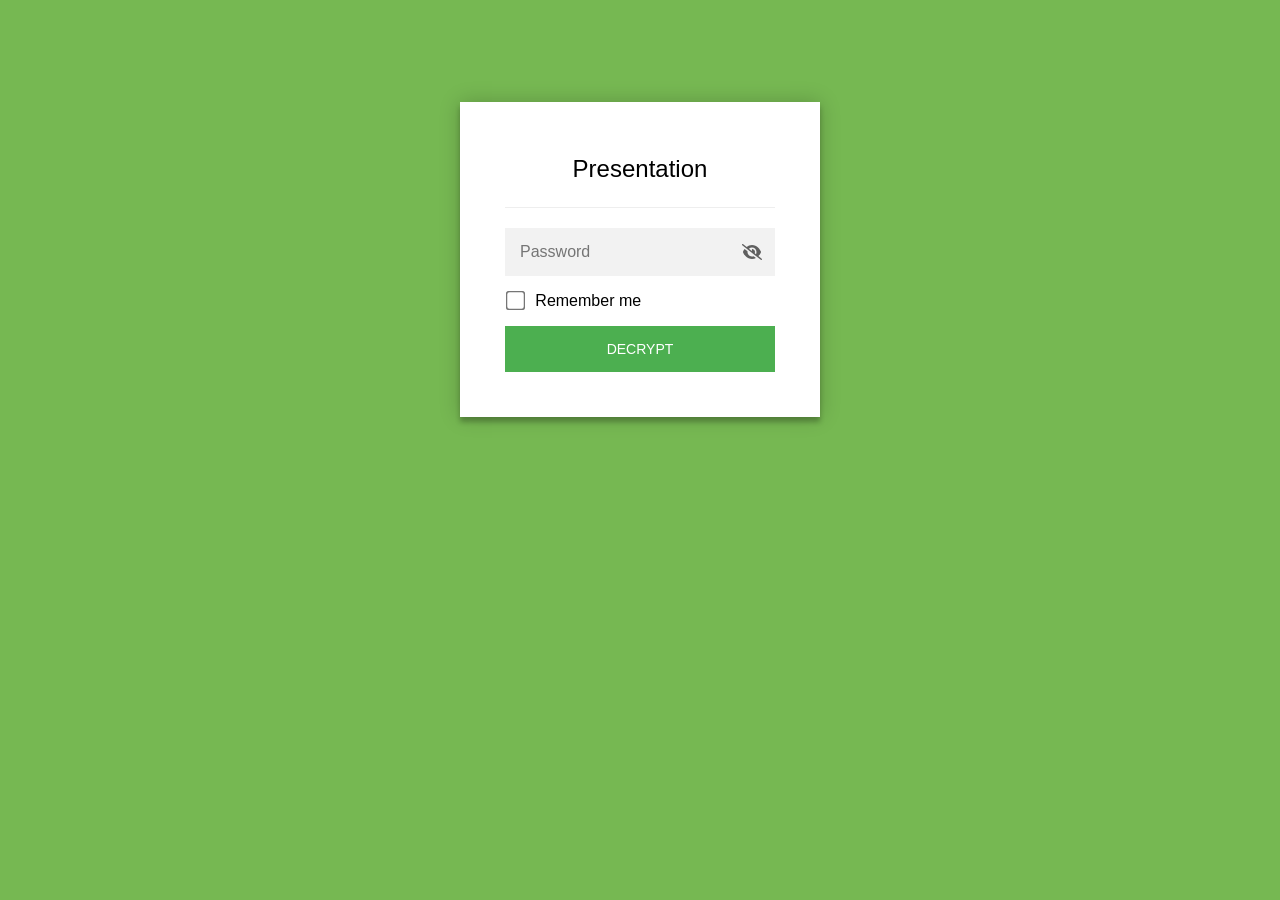
==== d-25acf484/index.html @ e8b5316e "host encrypted presentation" ====
<!DOCTYPE html>
<html class="staticrypt-html">
    <head><meta name="robots" content="noindex,nofollow">
        <meta charset="utf-8" />
        <title>Presentation</title>
        <meta name="viewport" content="width=device-width, initial-scale=1" />

        <!-- do not cache this page -->
        <meta http-equiv="cache-control" content="max-age=0" />
        <meta http-equiv="cache-control" content="no-cache" />
        <meta http-equiv="expires" content="0" />
        <meta http-equiv="expires" content="Tue, 01 Jan 1980 1:00:00 GMT" />
        <meta http-equiv="pragma" content="no-cache" />

        <style>
            .staticrypt-hr {
                margin-top: 20px;
                margin-bottom: 20px;
                border: 0;
                border-top: 1px solid #eee;
            }

            .staticrypt-page {
                width: 360px;
                padding: 8% 0 0;
                margin: auto;
                box-sizing: border-box;
            }

            .staticrypt-form {
                position: relative;
                z-index: 1;
                background: #ffffff;
                max-width: 360px;
                margin: 0 auto 100px;
                padding: 45px;
                text-align: center;
                box-shadow: 0 0 20px 0 rgba(0, 0, 0, 0.2), 0 5px 5px 0 rgba(0, 0, 0, 0.24);
            }

            .staticrypt-form input[type="password"],
            input[type="text"] {
                background: inherit;
                border: 0;
                box-sizing: border-box; /* This ensures padding is included in the total width */
                font-size: 14px;
                outline: 0;
                padding: 15px 30px 15px 15px; /* Adjust the padding to ensure there is space for the icon */
                width: 100%;
            }

            .staticrypt-password-container {
                position: relative;
                outline: 0;
                background: #f2f2f2;
                width: 100%;
                border: 0;
                margin: 0 0 15px;
                box-sizing: border-box;
            }

            .staticrypt-toggle-password-visibility {
                cursor: pointer;
                height: 20px;
                opacity: 60%;
                padding: 13px;
                position: absolute;
                right: 0;
                top: 50%;
                transform: translateY(-50%);
                width: 20px;
            }

            .staticrypt-form .staticrypt-decrypt-button {
                text-transform: uppercase;
                outline: 0;
                background: #4CAF50;
                width: 100%;
                border: 0;
                padding: 15px;
                color: #ffffff;
                font-size: 14px;
                cursor: pointer;
            }

            .staticrypt-form .staticrypt-decrypt-button:hover,
            .staticrypt-form .staticrypt-decrypt-button:active,
            .staticrypt-form .staticrypt-decrypt-button:focus {
                background: #4CAF50;
                filter: brightness(92%);
            }

            .staticrypt-html {
                height: 100%;
            }

            .staticrypt-body {
                height: 100%;
                margin: 0;
            }

            .staticrypt-content {
                height: 100%;
                margin-bottom: 1em;
                background: #76B852;
                font-family: "Arial", sans-serif;
                -webkit-font-smoothing: antialiased;
                -moz-osx-font-smoothing: grayscale;
            }

            .staticrypt-instructions {
                margin-top: -1em;
                margin-bottom: 1em;
            }

            .staticrypt-title {
                font-size: 1.5em;
            }

            label.staticrypt-remember {
                display: flex;
                align-items: center;
                margin-bottom: 1em;
            }

            .staticrypt-remember input[type="checkbox"] {
                transform: scale(1.5);
                margin-right: 1em;
            }

            .hidden {
                display: none !important;
            }

            .staticrypt-spinner-container {
                height: 100%;
                display: flex;
                align-items: center;
                justify-content: center;
            }

            .staticrypt-spinner {
                display: inline-block;
                width: 2rem;
                height: 2rem;
                vertical-align: text-bottom;
                border: 0.25em solid gray;
                border-right-color: transparent;
                border-radius: 50%;
                -webkit-animation: spinner-border 0.75s linear infinite;
                animation: spinner-border 0.75s linear infinite;
                animation-duration: 0.75s;
                animation-timing-function: linear;
                animation-delay: 0s;
                animation-iteration-count: infinite;
                animation-direction: normal;
                animation-fill-mode: none;
                animation-play-state: running;
                animation-name: spinner-border;
            }

            @keyframes spinner-border {
                100% {
                    transform: rotate(360deg);
                }
            }

            @media screen and (-webkit-min-device-pixel-ratio: 0) {
                .staticrypt-form input[type="password"],
                input[type="text"] {
                    font-size: 16px;
                }
            }
        </style>
    </head>

    <body class="staticrypt-body">
        <div id="staticrypt_loading" class="staticrypt-spinner-container">
            <div class="staticrypt-spinner"></div>
        </div>

        <div id="staticrypt_content" class="staticrypt-content hidden">
            <div class="staticrypt-page">
                <div class="staticrypt-form">
                    <div class="staticrypt-instructions">
                        <p class="staticrypt-title">Presentation</p>
                        <p></p>
                    </div>

                    <hr class="staticrypt-hr" />

                    <form id="staticrypt-form" action="#" method="post">
                        <div class="staticrypt-password-container">
                            <input
                                id="staticrypt-password"
                                type="password"
                                name="password"
                                placeholder="Password"
                                autofocus
                            />

                            <img
                                class="staticrypt-toggle-password-visibility"
                                alt="Show password"
                                title="Show password"
                                src="[data-uri]"
                            />
                        </div>

                        <label id="staticrypt-remember-label" class="staticrypt-remember hidden">
                            <input id="staticrypt-remember" type="checkbox" name="remember" />
                            Remember me
                        </label>

                        <input type="submit" class="staticrypt-decrypt-button" value="DECRYPT" />
                    </form>
                </div>
            </div>
        </div>

        <script>
            // these variables will be filled when generating the file - the template format is 'variable_name'
            const staticryptInitiator = ((function(){
  const exports = {};
  const cryptoEngine = ((function(){
  const exports = {};
  const { subtle } = crypto;

const IV_BITS = 16 * 8;
const HEX_BITS = 4;
const ENCRYPTION_ALGO = "AES-CBC";

/**
 * Translates between utf8 encoded hexadecimal strings
 * and Uint8Array bytes.
 */
const HexEncoder = {
    /**
     * hex string -> bytes
     * @param {string} hexString
     * @returns {Uint8Array}
     */
    parse: function (hexString) {
        if (hexString.length % 2 !== 0) throw "Invalid hexString";
        const arrayBuffer = new Uint8Array(hexString.length / 2);

        for (let i = 0; i < hexString.length; i += 2) {
            const byteValue = parseInt(hexString.substring(i, i + 2), 16);
            if (isNaN(byteValue)) {
                throw "Invalid hexString";
            }
            arrayBuffer[i / 2] = byteValue;
        }
        return arrayBuffer;
    },

    /**
     * bytes -> hex string
     * @param {Uint8Array} bytes
     * @returns {string}
     */
    stringify: function (bytes) {
        const hexBytes = [];

        for (let i = 0; i < bytes.length; ++i) {
            let byteString = bytes[i].toString(16);
            if (byteString.length < 2) {
                byteString = "0" + byteString;
            }
            hexBytes.push(byteString);
        }
        return hexBytes.join("");
    },
};

/**
 * Translates between utf8 strings and Uint8Array bytes.
 */
const UTF8Encoder = {
    parse: function (str) {
        return new TextEncoder().encode(str);
    },

    stringify: function (bytes) {
        return new TextDecoder().decode(bytes);
    },
};

/**
 * Salt and encrypt a msg with a password.
 */
async function encrypt(msg, hashedPassword) {
    // Must be 16 bytes, unpredictable, and preferably cryptographically random. However, it need not be secret.
    // https://developer.mozilla.org/en-US/docs/Web/API/SubtleCrypto/encrypt#parameters
    const iv = crypto.getRandomValues(new Uint8Array(IV_BITS / 8));

    const key = await subtle.importKey("raw", HexEncoder.parse(hashedPassword), ENCRYPTION_ALGO, false, ["encrypt"]);

    const encrypted = await subtle.encrypt(
        {
            name: ENCRYPTION_ALGO,
            iv: iv,
        },
        key,
        UTF8Encoder.parse(msg)
    );

    // iv will be 32 hex characters, we prepend it to the ciphertext for use in decryption
    return HexEncoder.stringify(iv) + HexEncoder.stringify(new Uint8Array(encrypted));
}
exports.encrypt = encrypt;

/**
 * Decrypt a salted msg using a password.
 *
 * @param {string} encryptedMsg
 * @param {string} hashedPassword
 * @returns {Promise<string>}
 */
async function decrypt(encryptedMsg, hashedPassword) {
    const ivLength = IV_BITS / HEX_BITS;
    const iv = HexEncoder.parse(encryptedMsg.substring(0, ivLength));
    const encrypted = encryptedMsg.substring(ivLength);

    const key = await subtle.importKey("raw", HexEncoder.parse(hashedPassword), ENCRYPTION_ALGO, false, ["decrypt"]);

    const outBuffer = await subtle.decrypt(
        {
            name: ENCRYPTION_ALGO,
            iv: iv,
        },
        key,
        HexEncoder.parse(encrypted)
    );

    return UTF8Encoder.stringify(new Uint8Array(outBuffer));
}
exports.decrypt = decrypt;

/**
 * Salt and hash the password so it can be stored in localStorage without opening a password reuse vulnerability.
 *
 * @param {string} password
 * @param {string} salt
 * @returns {Promise<string>}
 */
async function hashPassword(password, salt) {
    // we hash the password in multiple steps, each adding more iterations. This is because we used to allow less
    // iterations, so for backward compatibility reasons, we need to support going from that to more iterations.
    let hashedPassword = await hashLegacyRound(password, salt);

    hashedPassword = await hashSecondRound(hashedPassword, salt);

    return hashThirdRound(hashedPassword, salt);
}
exports.hashPassword = hashPassword;

/**
 * This hashes the password with 1k iterations. This is a low number, we need this function to support backwards
 * compatibility.
 *
 * @param {string} password
 * @param {string} salt
 * @returns {Promise<string>}
 */
function hashLegacyRound(password, salt) {
    return pbkdf2(password, salt, 1000, "SHA-1");
}
exports.hashLegacyRound = hashLegacyRound;

/**
 * Add a second round of iterations. This is because we used to use 1k, so for backwards compatibility with
 * remember-me/autodecrypt links, we need to support going from that to more iterations.
 *
 * @param hashedPassword
 * @param salt
 * @returns {Promise<string>}
 */
function hashSecondRound(hashedPassword, salt) {
    return pbkdf2(hashedPassword, salt, 14000, "SHA-256");
}
exports.hashSecondRound = hashSecondRound;

/**
 * Add a third round of iterations to bring total number to 600k. This is because we used to use 1k, then 15k, so for
 * backwards compatibility with remember-me/autodecrypt links, we need to support going from that to more iterations.
 *
 * @param hashedPassword
 * @param salt
 * @returns {Promise<string>}
 */
function hashThirdRound(hashedPassword, salt) {
    return pbkdf2(hashedPassword, salt, 585000, "SHA-256");
}
exports.hashThirdRound = hashThirdRound;

/**
 * Salt and hash the password so it can be stored in localStorage without opening a password reuse vulnerability.
 *
 * @param {string} password
 * @param {string} salt
 * @param {int} iterations
 * @param {string} hashAlgorithm
 * @returns {Promise<string>}
 */
async function pbkdf2(password, salt, iterations, hashAlgorithm) {
    const key = await subtle.importKey("raw", UTF8Encoder.parse(password), "PBKDF2", false, ["deriveBits"]);

    const keyBytes = await subtle.deriveBits(
        {
            name: "PBKDF2",
            hash: hashAlgorithm,
            iterations,
            salt: UTF8Encoder.parse(salt),
        },
        key,
        256
    );

    return HexEncoder.stringify(new Uint8Array(keyBytes));
}

function generateRandomSalt() {
    const bytes = crypto.getRandomValues(new Uint8Array(128 / 8));

    return HexEncoder.stringify(new Uint8Array(bytes));
}
exports.generateRandomSalt = generateRandomSalt;

async function signMessage(hashedPassword, message) {
    const key = await subtle.importKey(
        "raw",
        HexEncoder.parse(hashedPassword),
        {
            name: "HMAC",
            hash: "SHA-256",
        },
        false,
        ["sign"]
    );
    const signature = await subtle.sign("HMAC", key, UTF8Encoder.parse(message));

    return HexEncoder.stringify(new Uint8Array(signature));
}
exports.signMessage = signMessage;

function getRandomAlphanum() {
    const possibleCharacters = "abcdefghijklmnopqrstuvwxyzABCDEFGHIJKLMNOPQRSTUVWXYZ0123456789";

    let byteArray;
    let parsedInt;

    // Keep generating new random bytes until we get a value that falls
    // within a range that can be evenly divided by possibleCharacters.length
    do {
        byteArray = crypto.getRandomValues(new Uint8Array(1));
        // extract the lowest byte to get an int from 0 to 255 (probably unnecessary, since we're only generating 1 byte)
        parsedInt = byteArray[0] & 0xff;
    } while (parsedInt >= 256 - (256 % possibleCharacters.length));

    // Take the modulo of the parsed integer to get a random number between 0 and totalLength - 1
    const randomIndex = parsedInt % possibleCharacters.length;

    return possibleCharacters[randomIndex];
}

/**
 * Generate a random string of a given length.
 *
 * @param {int} length
 * @returns {string}
 */
function generateRandomString(length) {
    let randomString = "";

    for (let i = 0; i < length; i++) {
        randomString += getRandomAlphanum();
    }

    return randomString;
}
exports.generateRandomString = generateRandomString;

  return exports;
})());
const codec = ((function(){
  const exports = {};
  /**
 * Initialize the codec with the provided cryptoEngine - this return functions to encode and decode messages.
 *
 * @param cryptoEngine - the engine to use for encryption / decryption
 */
function init(cryptoEngine) {
    const exports = {};

    /**
     * Top-level function for encoding a message.
     * Includes password hashing, encryption, and signing.
     *
     * @param {string} msg
     * @param {string} password
     * @param {string} salt
     *
     * @returns {string} The encoded text
     */
    async function encode(msg, password, salt) {
        const hashedPassword = await cryptoEngine.hashPassword(password, salt);

        const encrypted = await cryptoEngine.encrypt(msg, hashedPassword);

        // we use the hashed password in the HMAC because this is effectively what will be used a password (so we can store
        // it in localStorage safely, we don't use the clear text password)
        const hmac = await cryptoEngine.signMessage(hashedPassword, encrypted);

        return hmac + encrypted;
    }
    exports.encode = encode;

    /**
     * Encode using a password that has already been hashed. This is useful to encode multiple messages in a row, that way
     * we don't need to hash the password multiple times.
     *
     * @param {string} msg
     * @param {string} hashedPassword
     *
     * @returns {string} The encoded text
     */
    async function encodeWithHashedPassword(msg, hashedPassword) {
        const encrypted = await cryptoEngine.encrypt(msg, hashedPassword);

        // we use the hashed password in the HMAC because this is effectively what will be used a password (so we can store
        // it in localStorage safely, we don't use the clear text password)
        const hmac = await cryptoEngine.signMessage(hashedPassword, encrypted);

        return hmac + encrypted;
    }
    exports.encodeWithHashedPassword = encodeWithHashedPassword;

    /**
     * Top-level function for decoding a message.
     * Includes signature check and decryption.
     *
     * @param {string} signedMsg
     * @param {string} hashedPassword
     * @param {string} salt
     * @param {int} backwardCompatibleAttempt
     * @param {string} originalPassword
     *
     * @returns {Object} {success: true, decoded: string} | {success: false, message: string}
     */
    async function decode(signedMsg, hashedPassword, salt, backwardCompatibleAttempt = 0, originalPassword = "") {
        const encryptedHMAC = signedMsg.substring(0, 64);
        const encryptedMsg = signedMsg.substring(64);
        const decryptedHMAC = await cryptoEngine.signMessage(hashedPassword, encryptedMsg);

        if (decryptedHMAC !== encryptedHMAC) {
            // we have been raising the number of iterations in the hashing algorithm multiple times, so to support the old
            // remember-me/autodecrypt links we need to try bringing the old hashes up to speed.
            originalPassword = originalPassword || hashedPassword;
            if (backwardCompatibleAttempt === 0) {
                const updatedHashedPassword = await cryptoEngine.hashThirdRound(originalPassword, salt);

                return decode(signedMsg, updatedHashedPassword, salt, backwardCompatibleAttempt + 1, originalPassword);
            }
            if (backwardCompatibleAttempt === 1) {
                let updatedHashedPassword = await cryptoEngine.hashSecondRound(originalPassword, salt);
                updatedHashedPassword = await cryptoEngine.hashThirdRound(updatedHashedPassword, salt);

                return decode(signedMsg, updatedHashedPassword, salt, backwardCompatibleAttempt + 1, originalPassword);
            }

            return { success: false, message: "Signature mismatch" };
        }

        return {
            success: true,
            decoded: await cryptoEngine.decrypt(encryptedMsg, hashedPassword),
        };
    }
    exports.decode = decode;

    return exports;
}
exports.init = init;

  return exports;
})());
const decode = codec.init(cryptoEngine).decode;

/**
 * Initialize the staticrypt module, that exposes functions callbable by the password_template.
 *
 * @param {{
 *  staticryptEncryptedMsgUniqueVariableName: string,
 *  isRememberEnabled: boolean,
 *  rememberDurationInDays: number,
 *  staticryptSaltUniqueVariableName: string,
 * }} staticryptConfig - object of data that is stored on the password_template at encryption time.
 *
 * @param {{
 *  rememberExpirationKey: string,
 *  rememberPassphraseKey: string,
 *  replaceHtmlCallback: function,
 *  clearLocalStorageCallback: function,
 * }} templateConfig - object of data that can be configured by a custom password_template.
 */
function init(staticryptConfig, templateConfig) {
    const exports = {};

    /**
     * Decrypt our encrypted page, replace the whole HTML.
     *
     * @param {string} hashedPassword
     * @returns {Promise<boolean>}
     */
    async function decryptAndReplaceHtml(hashedPassword) {
        const { staticryptEncryptedMsgUniqueVariableName, staticryptSaltUniqueVariableName } = staticryptConfig;
        const { replaceHtmlCallback } = templateConfig;

        const result = await decode(
            staticryptEncryptedMsgUniqueVariableName,
            hashedPassword,
            staticryptSaltUniqueVariableName
        );
        if (!result.success) {
            return false;
        }
        const plainHTML = result.decoded;

        // if the user configured a callback call it, otherwise just replace the whole HTML
        if (typeof replaceHtmlCallback === "function") {
            replaceHtmlCallback(plainHTML);
        } else {
            document.write(plainHTML);
            document.close();
        }

        return true;
    }

    /**
     * Attempt to decrypt the page and replace the whole HTML.
     *
     * @param {string} password
     * @param {boolean} isRememberChecked
     *
     * @returns {Promise<{isSuccessful: boolean, hashedPassword?: string}>} - we return an object, so that if we want to
     *   expose more information in the future we can do it without breaking the password_template
     */
    async function handleDecryptionOfPage(password, isRememberChecked) {
        const { staticryptSaltUniqueVariableName } = staticryptConfig;

        // decrypt and replace the whole page
        const hashedPassword = await cryptoEngine.hashPassword(password, staticryptSaltUniqueVariableName);
        return handleDecryptionOfPageFromHash(hashedPassword, isRememberChecked);
    }
    exports.handleDecryptionOfPage = handleDecryptionOfPage;

    async function handleDecryptionOfPageFromHash(hashedPassword, isRememberChecked) {
        const { isRememberEnabled, rememberDurationInDays } = staticryptConfig;
        const { rememberExpirationKey, rememberPassphraseKey } = templateConfig;

        const isDecryptionSuccessful = await decryptAndReplaceHtml(hashedPassword);

        if (!isDecryptionSuccessful) {
            return {
                isSuccessful: false,
                hashedPassword,
            };
        }

        // remember the hashedPassword and set its expiration if necessary
        if (isRememberEnabled && isRememberChecked) {
            window.localStorage.setItem(rememberPassphraseKey, hashedPassword);

            // set the expiration if the duration isn't 0 (meaning no expiration)
            if (rememberDurationInDays > 0) {
                window.localStorage.setItem(
                    rememberExpirationKey,
                    (new Date().getTime() + rememberDurationInDays * 24 * 60 * 60 * 1000).toString()
                );
            }
        }

        return {
            isSuccessful: true,
            hashedPassword,
        };
    }
    exports.handleDecryptionOfPageFromHash = handleDecryptionOfPageFromHash;

    /**
     * Clear localstorage from staticrypt related values
     */
    function clearLocalStorage() {
        const { clearLocalStorageCallback, rememberExpirationKey, rememberPassphraseKey } = templateConfig;

        if (typeof clearLocalStorageCallback === "function") {
            clearLocalStorageCallback();
        } else {
            localStorage.removeItem(rememberPassphraseKey);
            localStorage.removeItem(rememberExpirationKey);
        }
    }

    async function handleDecryptOnLoad() {
        let isSuccessful = await decryptOnLoadFromUrl();

        if (!isSuccessful) {
            isSuccessful = await decryptOnLoadFromRememberMe();
        }

        return { isSuccessful };
    }
    exports.handleDecryptOnLoad = handleDecryptOnLoad;

    /**
     * Clear storage if we are logging out
     *
     * @returns {boolean} - whether we logged out
     */
    function logoutIfNeeded() {
        const logoutKey = "staticrypt_logout";

        // handle logout through query param
        const queryParams = new URLSearchParams(window.location.search);
        if (queryParams.has(logoutKey)) {
            clearLocalStorage();
            return true;
        }

        // handle logout through URL fragment
        const hash = window.location.hash.substring(1);
        if (hash.includes(logoutKey)) {
            clearLocalStorage();
            return true;
        }

        return false;
    }

    /**
     * To be called on load: check if we want to try to decrypt and replace the HTML with the decrypted content, and
     * try to do it if needed.
     *
     * @returns {Promise<boolean>} true if we derypted and replaced the whole page, false otherwise
     */
    async function decryptOnLoadFromRememberMe() {
        const { rememberDurationInDays } = staticryptConfig;
        const { rememberExpirationKey, rememberPassphraseKey } = templateConfig;

        // if we are login out, terminate
        if (logoutIfNeeded()) {
            return false;
        }

        // if there is expiration configured, check if we're not beyond the expiration
        if (rememberDurationInDays && rememberDurationInDays > 0) {
            const expiration = localStorage.getItem(rememberExpirationKey),
                isExpired = expiration && new Date().getTime() > parseInt(expiration);

            if (isExpired) {
                clearLocalStorage();
                return false;
            }
        }

        const hashedPassword = localStorage.getItem(rememberPassphraseKey);

        if (hashedPassword) {
            // try to decrypt
            const isDecryptionSuccessful = await decryptAndReplaceHtml(hashedPassword);

            // if the decryption is unsuccessful the password might be wrong - silently clear the saved data and let
            // the user fill the password form again
            if (!isDecryptionSuccessful) {
                clearLocalStorage();
                return false;
            }

            return true;
        }

        return false;
    }

    async function decryptOnLoadFromUrl() {
        const passwordKey = "staticrypt_pwd";
        const rememberMeKey = "remember_me";

        // try to get the password from the query param (for backward compatibility - we now want to avoid this method,
        // since it sends the hashed password to the server which isn't needed)
        const queryParams = new URLSearchParams(window.location.search);
        const hashedPasswordQuery = queryParams.get(passwordKey);
        const rememberMeQuery = queryParams.get(rememberMeKey);

        const urlFragment = window.location.hash.substring(1);
        // get the password from the url fragment
        const hashedPasswordRegexMatch = urlFragment.match(new RegExp(passwordKey + "=([^&]*)"));
        const hashedPasswordFragment = hashedPasswordRegexMatch ? hashedPasswordRegexMatch[1] : null;
        const rememberMeFragment = urlFragment.includes(rememberMeKey);

        const hashedPassword = hashedPasswordFragment || hashedPasswordQuery;
        const rememberMe = rememberMeFragment || rememberMeQuery;

        if (hashedPassword) {
            return handleDecryptionOfPageFromHash(hashedPassword, rememberMe);
        }

        return false;
    }

    return exports;
}
exports.init = init;

  return exports;
})());
            const templateError = "Bad password!",
                templateToggleAltShow = "Show password",
                templateToggleAltHide = "Hide password",
                isRememberEnabled = true,
                staticryptConfig = {"staticryptEncryptedMsgUniqueVariableName":"[base64]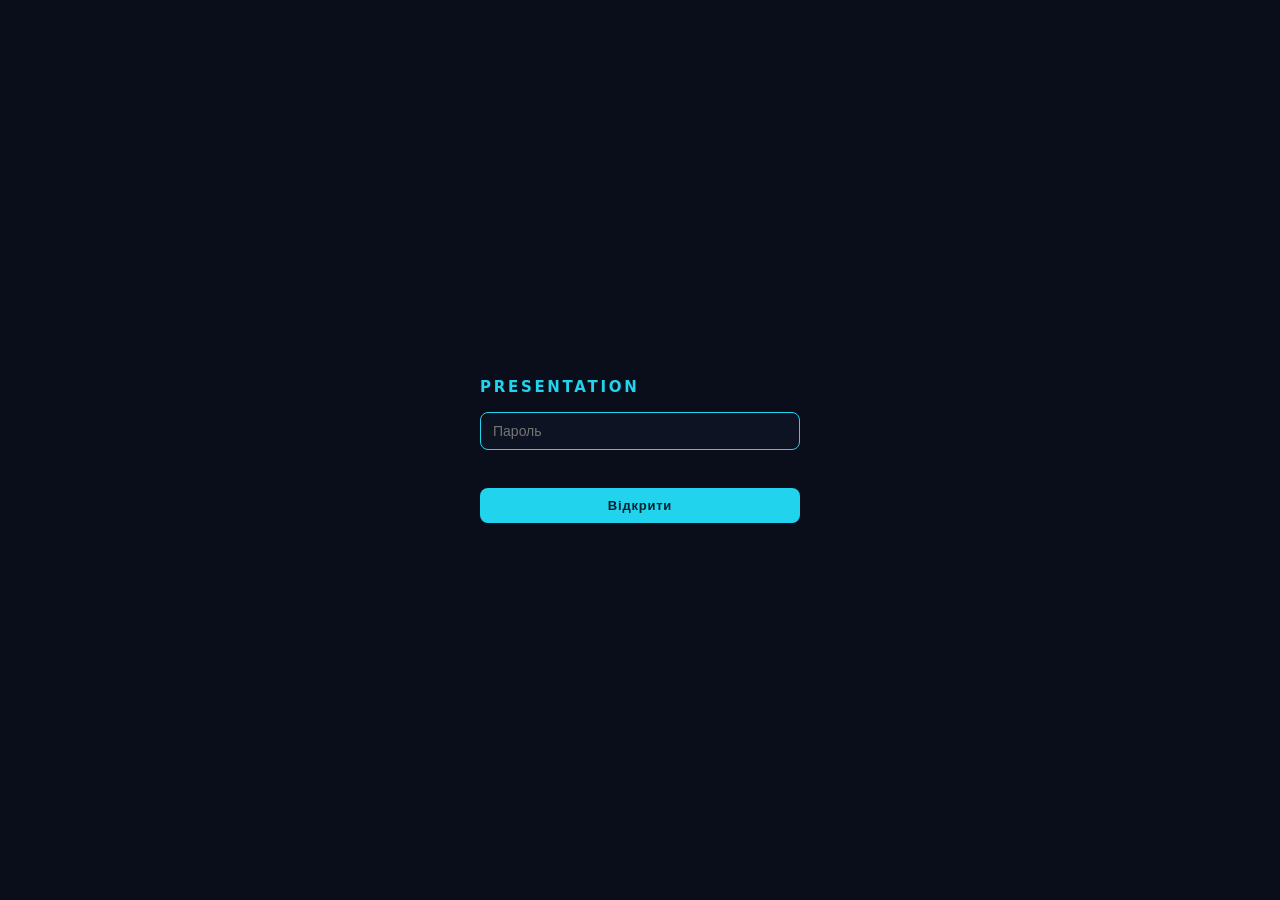
